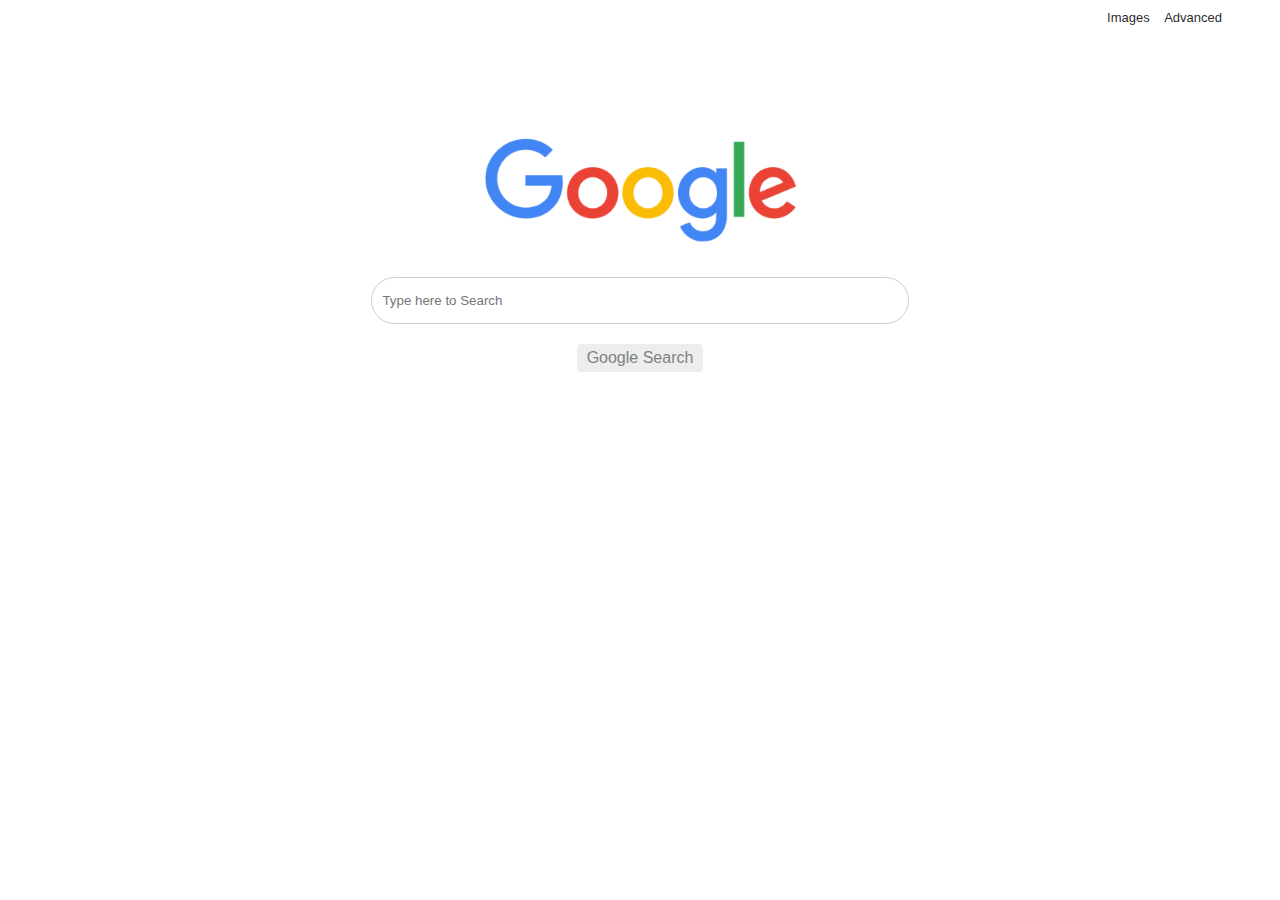
==== search/index.html @ 0fa79611 "first commit" ====
<!DOCTYPE html>
<html lang="en">
    <head>
        <title>Google Search</title>
        <link rel="stylesheet" type="text/css" href="style.css">
        <meta charset="utf-8">
        <meta name="viewport" content="width=device-width, initial-scale=1.0">
    </head>
    <body>
    	<header>
    		<nav id=nav>
    			<a href="images.html">Images</a>
    			<a href="advance.html" class="disabled-link">Advanced</a>
    		</nav>
    	</header>
    	<main>
	    	<div id=google><img src="google.png" alt="Google" width="25%"></div>
	    	<div id=google-search>
		        <form action="https://www.google.com/search">
		            <input id=search type="text" name="q" placeholder="Type here to Search">
		            <br>
		            <input class=submit type="submit" value="Google Search">
		        </form>
		    </div>
		</main>
    </body>
</html>
---- search/style.css ----
/*For Google Search and Google image search*/
#google{
	margin: 100px auto 10px auto;
	padding: 10px;
	text-align: center;
}
#google-search{
	  margin:10px auto auto auto;
	  width: 50%;
	  padding: 10px;
	  text-align: center;
}
#search{
	margin-bottom: 10px;
	width: 85%;
	border: 1px solid #cccccc;
	border-radius: 25px;
	padding: 15px 10px;
	box-sizing: border-box;

}
@media (max-device-width: 480px) {
	#google-search{
		width: 100%
	}
	.disabled-link{
        cursor: default;
        pointer-events: none;        
        text-decoration: none;
        color: grey;
    }
}
#search:hover{
	box-shadow: 3px 3px 3px 3px gray;
}
.submit{
	margin: 10px;
	background-color: #ededed;
	border: 0px solid white;
	border-radius: 4px;
	color: gray;
	padding: 5px 10px;
	text-align: center;
	text-decoration: none;
	display: inline-block;
	font-size: 16px;
	cursor: pointer;
}
.submit:hover{
	color: black;
	border: 1px solid black;
}
/*For all pages*/
body{
	font-family: arial,sans-serif;
}
#nav{
	margin: 0px 45px;
	text-align: right;
}
a:link{
	text-decoration: none;
	color: rgba(0,0,0,0.87);
	font-family: arial, sans-serif;
	font-size: 13px;
	padding: 5px;
	cursor: pointer;
}
a:hover{
	text-decoration: underline;
}
a:visited{
	color: rgba(0,0,0,0.87)
}
label{
	cursor: default;
}
/*For Advance Search*/
#hdad{
	background: #f1f1f1;
	width: 1250px;
	height: 60px;
}
#spadlink{
	float: right;
	margin-right: 45px;
}
#heading{
	border-bottom: 1px solid #f1f1f1;
	padding: 20px 30px;
	font-size: 20px;
	color: #d93025;
	cursor: default;
}
#advance-google-search{
	margin: 20px 15px;
	padding: 20px 15px;
}
.flex-conteiner{
	display: flex;
	flex-wrap: wrap;
}
.label{
  	width: 150px;
  	height: 30px;
  	margin: 10px;
  	text-align: left;
  	font-size: 13px;
  	font-weight: 500;
}
.input{
  	width: 630px;
  	height: 30px;
  	text-align: left;
  	font-size: 13px;
  	display: inline-block;
}
.input>input{
	width: 600px;
	padding: 7px;
	border: 1px solid #d9d9d9;
  	border-top: 1px solid #c0c0c0;
  	border-radius: 2px;
}
.description{
  	width: 300px;
  	height: 30px;
  	text-align: left;
  	font-size: 11px;
  	color: #666;
}
#sub-heading-left{
	width: 780px;
	height: 30px;
	margin-left: 10px;
	margin-bottom: 20px;
	text-align: left;
	font-size: 16px;
	font-weight: 500;
}
#sub-heading-right{
	width: 300px;
	height: 30px;
	margin-bottom: 20px;
	text-align: left;
	font-size: 13px;
	font-weight: 700;
	color: #777;
}
.input-short{
	width: 300px;
  	height: 30px;
  	text-align: left;
  	font-size: 13px;
  	display: inline-block;
}
.input-short>input{
	width: 280px;
	padding: 7px;
	border: 1px solid #d9d9d9;
  	border-top: 1px solid #c0c0c0;
  	border-radius: 2px;
}
#to{
	width: 25px;
  	height: 30px;
  	text-align: center;
  	font-size: 13px;
}
#addivsub{
	text-align: center;
}
#advance-submit{
	margin-top: 20px;
	background-color: #4d90fe;
	color: white;
	font-weight: bold;
	font-size: 11px;
	height: 27px;
	border-radius: 2px;
	border: 1px solid #3079ed
}
#advance-submit:hover{
	border: 1px solid blue;
}
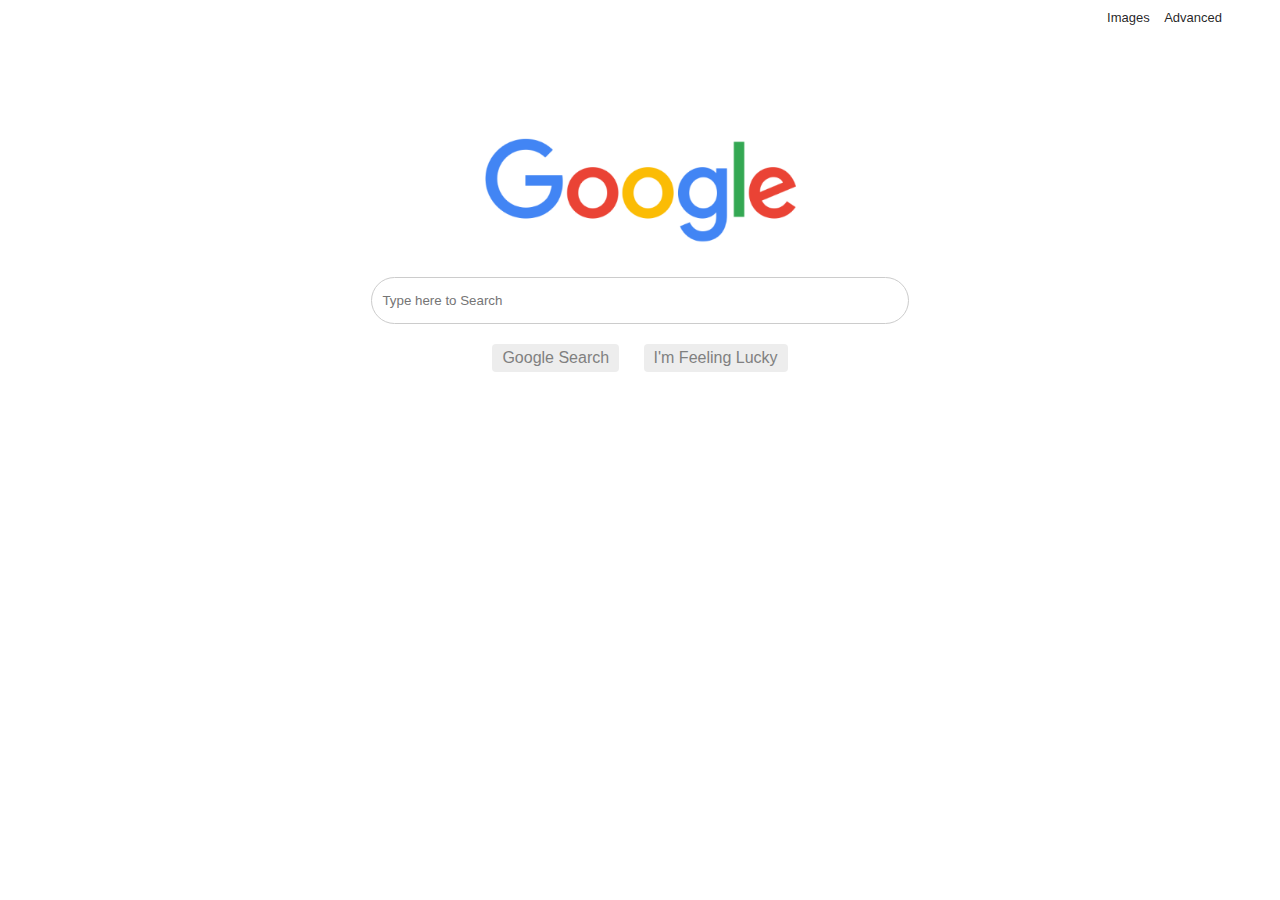
==== commit 97a8cdb0: "add i'm feelling button" ====
--- a/search/index.html
+++ b/search/index.html
@@ -10,7 +10,7 @@
     	<header>
     		<nav id=nav>
     			<a href="images.html">Images</a>
-    			<a href="advance.html" class="disabled-link">Advanced</a>
+    			<a href="advance.html" id="disabled-link">Advanced</a>
     		</nav>
     	</header>
     	<main>
@@ -20,6 +20,7 @@
 		            <input id=search type="text" name="q" placeholder="Type here to Search">
 		            <br>
 		            <input class=submit type="submit" value="Google Search">
+                    <input class=submit type="submit" name="btnI" value="I'm Feeling Lucky">
 		        </form>
 		    </div>
 		</main>
--- a/search/style.css
+++ b/search/style.css
@@ -23,11 +23,17 @@
 	#google-search{
 		width: 100%
 	}
-	.disabled-link{
+	#disabled-link{
         cursor: default;
         pointer-events: none;        
         text-decoration: none;
-        color: grey;
+        color: white;
+    }
+    #nav{
+    	margin: 0px;
+    }
+    img{
+    	width: 50%;
     }
 }
 #search:hover{
@@ -182,4 +188,4 @@
 }
 #advance-submit:hover{
 	border: 1px solid blue;
-}+}
